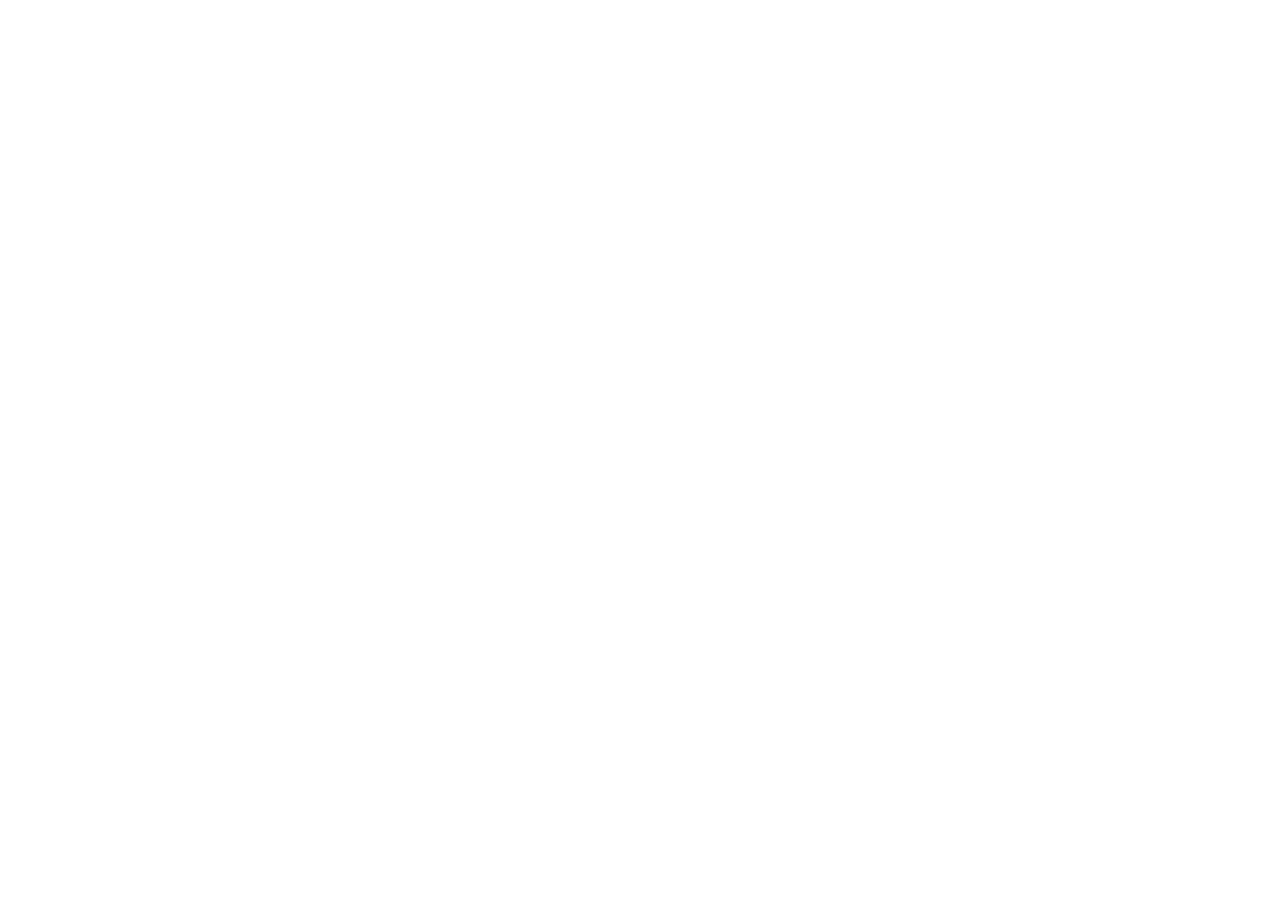
==== index.html @ 54a7f87c "Added index and CSS files" ====
<!DOCTYPE html>
<html lang="en">
<head>
    <meta charset="UTF-8">
    <meta http-equiv="X-UA-Compatible" content="IE=edge">
    <meta name="viewport" content="width=device-width, initial-scale=1.0">
    <title>Grid Zero Practice</title>
    <link rel="stylesheet" href="style.css">
</head>
<body>
    
</body>
</html>
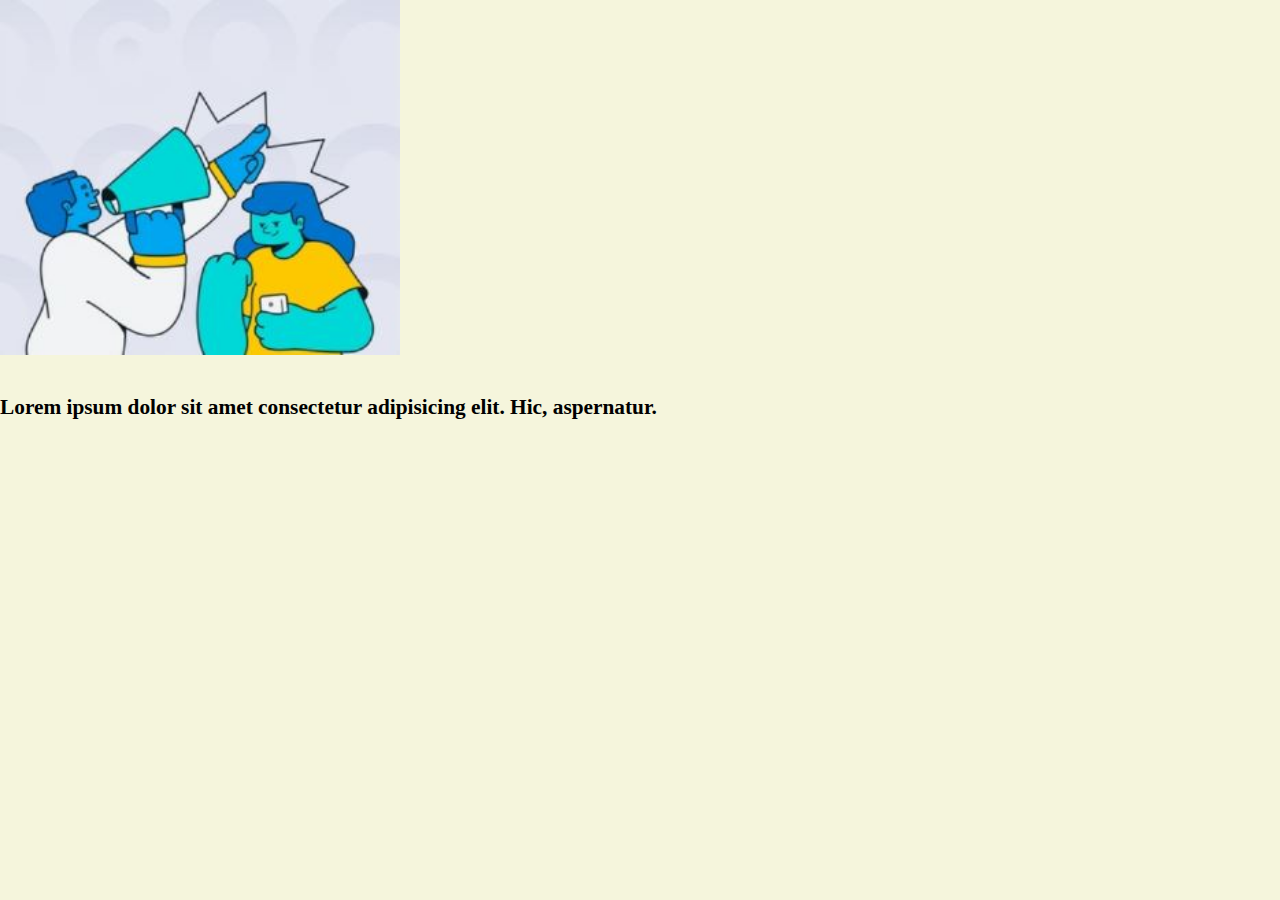
==== commit 7c8039ce: "Added image and header page one" ====
--- a/index.html
+++ b/index.html
@@ -7,7 +7,10 @@
     <title>Grid Zero Practice</title>
     <link rel="stylesheet" href="style.css">
 </head>
+<header>
+    <img src="Images/grid_hero.JPG" alt="Hero" width="400px"/>
+</header>
 <body>
-    
+    <h1>Lorem ipsum dolor sit amet consectetur adipisicing elit. Hic, aspernatur. </h1>    
 </body>
 </html>--- a/style.css
+++ b/style.css
@@ -0,0 +1,19 @@
+*{
+    margin: 0;
+    padding: 0;
+    }
+    
+
+html{
+    background-color: beige;
+}
+header{
+    display: grid;
+    grid-template-columns: 1fr;
+    }
+    h1{
+        display: grid;
+        grid-template-columns: 2fr 1fr;
+        font-size: 16pt;
+        margin-top: 40px;
+    }